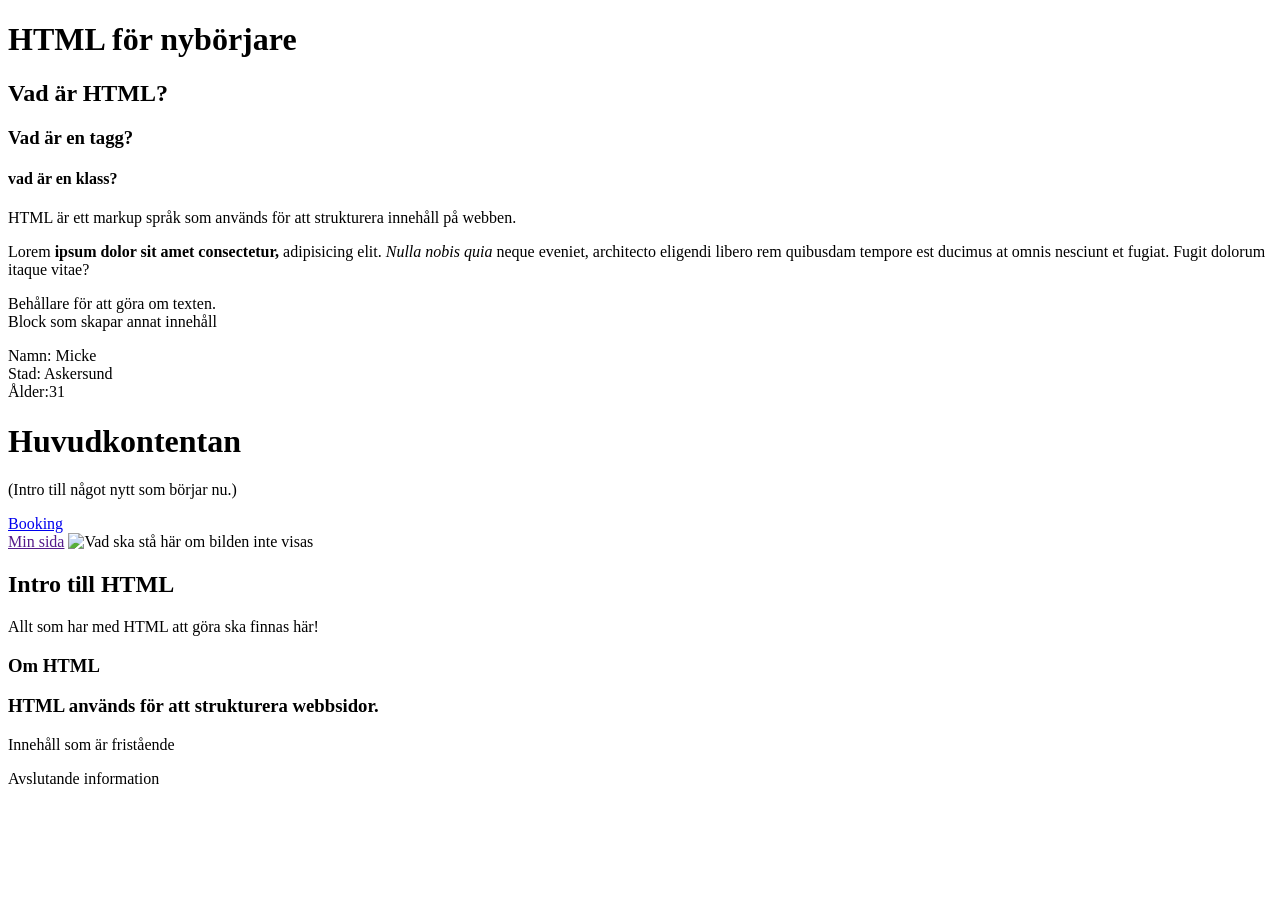
==== index.html @ 4913de97 "Initial commit" ====
<!DOCTYPE html>
<html lang="en">
<head>
    <meta charset="UTF-8">
    <meta name="viewport" content="width=device-width, initial-scale=1.0">
    <title>Document</title>
</head>
<body>
    <h1>HTML för nybörjare</h1>
    <h2>Vad är HTML?</h2>
    <h3>Vad är en tagg?</h3>
    <h4>vad är en klass?</h4>
    

    <p>HTML är ett markup språk som används för att strukturera innehåll på webben.</p>

    <p>
        Lorem <strong>ipsum dolor sit amet consectetur, </strong>adipisicing elit. <em>Nulla nobis quia</em> neque eveniet, architecto eligendi libero rem quibusdam tempore est ducimus at omnis nesciunt et fugiat. Fugit dolorum itaque vitae?
    </p>

    <span>Behållare för att göra om texten.</span>
    <div>Block som skapar annat innehåll</div>

    <p>
        Namn: Micke<br>
        Stad: Askersund<br>
        Ålder:31
    </p>

    <header>
        <h1>Huvudkontentan </h1>
        <p>(Intro till något nytt som börjar nu.)</p>
    </header> 
    

    <nav>
        <a href="booking.html">Booking</a>
    </nav>

    <!--Hypertext reference -->
    <a href=""https://www.minsida.se" target="_blank">Min sida</a>


    <!--  S3 laggring av filmer och bilder-->
      <a href="booking.html"></a><!--Klicka på bilden så skickar den dig vidare-->
        <img src="bild.png" alt="Vad ska stå här om bilden inte visas">


    <main>
        <h2>Intro till HTML</h2>
        <p>Allt som har med HTML att göra ska finnas här!</p>
    </main>

    <section>
        <h3>Om HTML 
            <p>HTML används för att strukturera webbsidor.</p>
        </h3>
    </section>

    <article>Innehåll som är fristående</article>


    <footer>
        <p id="bottom-page"></p><!--id, navigera till olika delar av sidan-->
        <p>Avslutande information</p>
    </footer> 

</body>
</html>
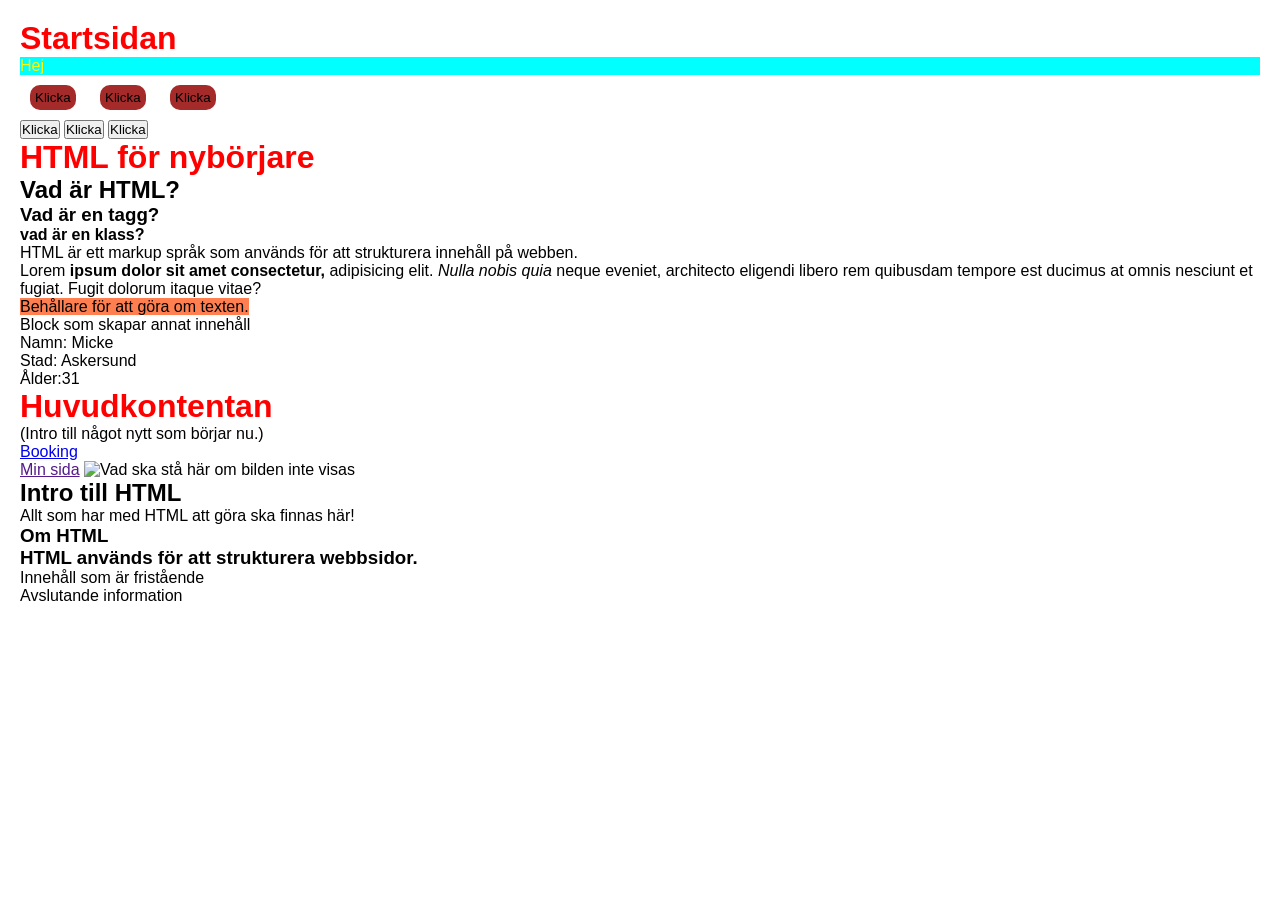
==== commit 329521cd: "add image and introcss and css style." ====
--- a/index.html
+++ b/index.html
@@ -4,8 +4,44 @@
     <meta charset="UTF-8">
     <meta name="viewport" content="width=device-width, initial-scale=1.0">
     <title>Document</title>
+
+    <link rel="stylesheet" href="style.css">
 </head>
 <body>
+
+    <!--CSS-->
+
+
+    <h1>Startsidan</h1>
+    
+    <div class="">
+        <p id="testp">Hej</p>
+    </div>
+
+    <button class="btn">Klicka</button>
+    <button class="btn">Klicka</button>
+    <button class="btn">Klicka</button>
+
+    <br>
+
+    <button id="btn1">Klicka</button>
+    <button id="btn2">Klicka</button>
+    <button id="btn3">Klicka</button>
+
+
+
+
+
+
+
+
+
+
+
+
+
+
+
     <h1>HTML för nybörjare</h1>
     <h2>Vad är HTML?</h2>
     <h3>Vad är en tagg?</h3>
@@ -65,5 +101,7 @@
         <p>Avslutande information</p>
     </footer> 
 
+    
+
 </body>
 </html>
--- a/style.css
+++ b/style.css
@@ -0,0 +1,189 @@
+/*Reset old school*/
+
+ * { 
+    margin: 0;
+    padding: 0;
+    box-sizing: border-box;
+ }
+
+body {
+    font-family: Arial, sans-serif;
+    margin: 0;
+    padding: 20px;
+}
+
+li:first-child{
+    font-weight: bold;
+}
+
+li:last-child{
+    color: red;
+}
+
+li:nth-child(2){
+    background-color: lightcoral;
+}
+
+li:nth-child(even){
+    background-color: rgb(128, 240, 152);
+}
+
+
+.title{
+    color: blueviolet;
+    font-size: 40px;
+}
+
+.intro{
+    background: green;
+    padding: 12px;
+    border-left: 6px solid #333;
+    color: blue;
+    font-weight: 400; 
+    background-color: aquamarine;
+    line-height: 1.2;
+}
+
+.box{
+   
+    background: blueviolet;
+    padding: 20px;
+    margin: 20px;
+    width: 200px;
+}
+
+#btn{
+    background-color: aqua;
+    border-radius: 5px;
+}
+
+
+ h1 {
+    color: red;
+ }
+
+ #testp {
+    background-color: aqua;
+    color: yellow;
+    font-weight: 100;
+ }
+
+ .btn {
+    background-color: brown;
+    border-radius: 10px;
+    padding: 5px;
+    margin: 10px;
+    border: #333;
+ }
+ .btn:hover{
+    color: white;
+    box-shadow: 0 8px 20px rgba(0,0,0,2);
+ }
+
+ .box1{
+    background: coral;
+    height: 100px;
+    display: inline-block;
+   
+ }
+
+ .box2{
+    background: forestgreen; 
+    width: 100px;
+    display: block;
+    margin: 2px;
+ }
+
+ .box3{
+    background: coral;
+    height: 20px;
+    width: 30px;
+    display: inline-block;
+    margin: 2px; 
+ }
+
+ .container{
+    background-color: aqua;
+    display: flex;
+    flex-direction: column;
+    justify-content: center;
+    align-items: flex-end;
+ }
+
+ .container2{
+    background-color: rgb(128, 39, 83);
+    display: grid;
+   grid-template-columns: 2fr 1fr;
+   gap: 20px;
+ }
+
+ span{
+    background: coral;
+    /* Bryr sig inte om width eller 
+    hight för vi har display inline*/
+    width: 100px;
+    height: 100px;
+    display: inline;
+ }
+
+ .link{
+    color: green;
+    background-color: black;
+    text-decoration: none;
+    padding: 10px 20px;
+    border-radius: 5px;
+ }
+
+ .link:hover{
+    color: red;
+ }
+
+ .link:link{
+    background-color: antiquewhite;
+ }
+
+ .link:visited{
+    background-color: rebeccapurple;
+ }
+
+ .link:active{
+    transform: translate(2px);
+ }
+
+ 
+
+ 
+
+/*Block element
+div
+ p
+ h1
+Inline element
+ span
+ a
+ img
+*/
+ 
+
+ /*
+ HIRARKI NIVÅER
+ Elemen selektor LÄGST PRIO
+
+ p{
+ }
+ h1{
+ }
+
+ .klass {
+ }
+
+ #id {
+ }
+
+ inline css 1000
+ id         100
+ klass      10
+ element    1
+
+ 
+ */
